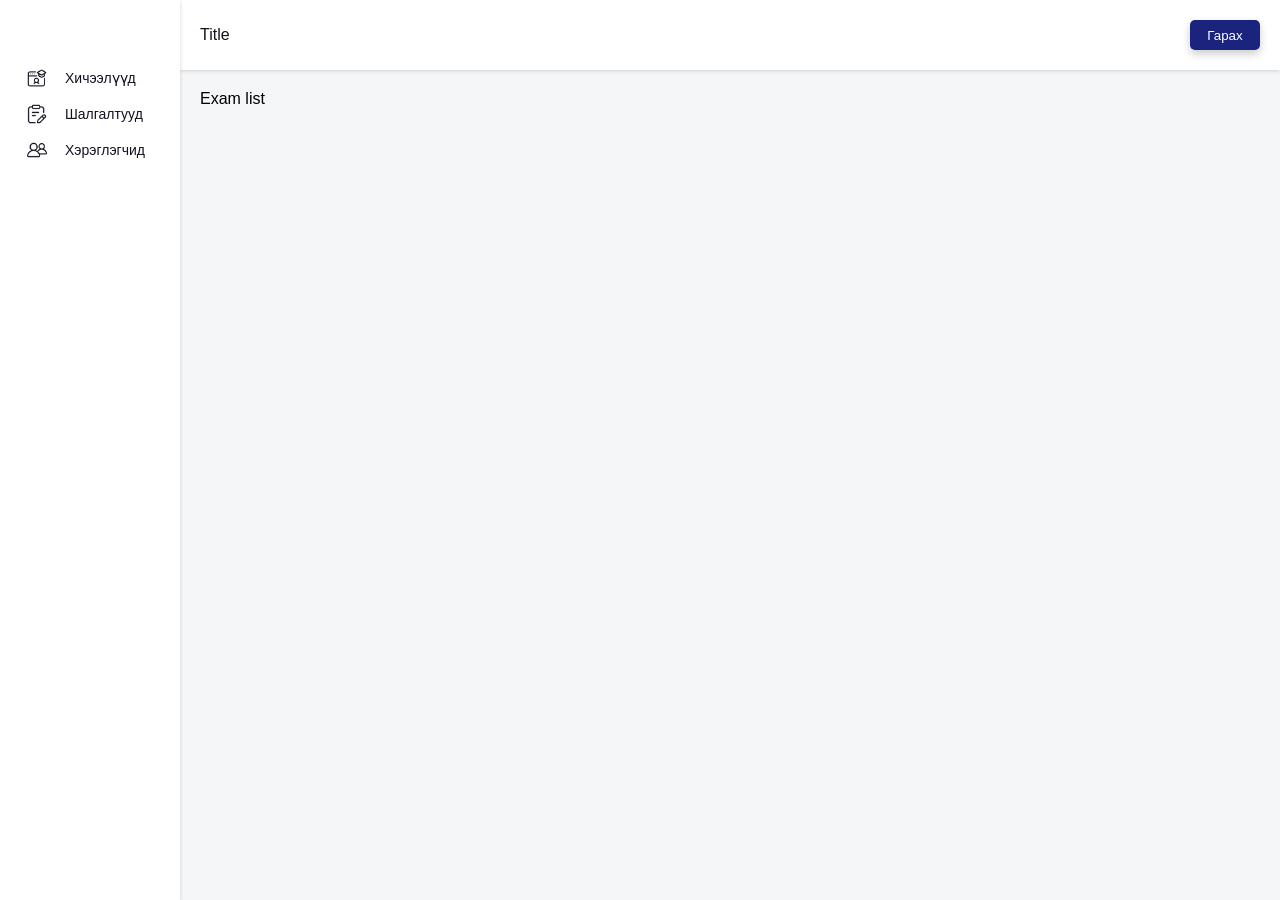
==== exams.html @ 36146d37 "auth and lesson" ====
<!DOCTYPE html>
<html lang="en">

<head>
    <meta charset="UTF-8">
    <meta name="viewport" content="width=device-width, initial-scale=1.0">
    <title>Exam</title>
    <link rel="stylesheet" href="css/style.css">
    <script src="components/footer.js"></script>
    <script src="components/header.js"></script>
    <script src="components/sidenav.js"></script>

    <link rel="stylesheet" href="css/components.css">
    <link rel="stylesheet" href="css/exam.css">

</head>


<body>
    <app-header></app-header>

    <main class="container" id="home-main">
        <p>Exam list</p>
    </main>

    <app-sidenav></app-sidenav>
    <app-footer></app-footer>
    <script src="js/home.js"></script>
    <script src="js/exam.js"></script>

</body>
---- css/style.css ----
* {
    margin: 0;
    padding: 0;
    box-sizing: border-box;
}

html,
body {
    height: 100%;
    /* Important: body must fill viewport */
}

body {
    display: flex;
    flex-direction: column;
    min-height: 100vh;
    font-family: Arial, sans-serif;
    background-color: #f4f6f8;
    color: black
}

header {
    background: #fff;
    color: #121220;
    padding: 20px;
    text-align: center;
    display: flex;
    justify-content: space-between;
    align-items: center;
    margin-left: 180px;
    box-shadow: rgba(0, 0, 0, 0.16) 0px 1px 4px;

}

.header-user-section {
    display: flex;
    flex-direction: row;
    align-items: center;
}

main {
    flex: 1;
    padding: 20px;
    margin-left: 180px;
    border: #eee
}

.container {
    /* background: #fff; */
    margin-bottom: 20px;
    border-bottom-left-radius: 20px;
    border-bottom-right-radius: 20px;
}


.sidenav {
    height: 100%;
    width: 180px;
    position: fixed;
    z-index: 1;
    top: 0;
    left: 0;
    overflow-x: hidden;
    padding: 7px;
    padding-top: 60px;
    box-shadow: rgba(0, 0, 0, 0.16) 0px 1px 4px;
    background: #fff;


}

.sidenav a {
    padding: 10px 10px 10px 10px;
    text-decoration: none;
    font-size: 14px;
    display: block;
    transition: 0.3s;
    color: #121220;
    border-radius: 5px;

    margin-left: 8px;
}

.nav-menu-div {
    display: flex;
    flex-direction: row;
    align-items: center;
    padding-left: 20px;

}

.nav-menu-div:hover {
    color: #121220;
    background-color: white;

}

.icon {
    width: 20px;
    height: 20px;
}

.small-icon {
    width: 15px;
    height: 15px;
}

/* On smaller screens, where height is less than 450px, change the style of the sidenav (less padding and a smaller font size) */
@media screen and (max-height: 450px) {
    .sidenav {
        padding-top: 15px;
    }

    .sidenav a {
        font-size: 18px;
    }
}
---- css/components.css ----
:root {
    --primary-color: #1A237E;
    --secondary-color: #E8EAF6;
    --text-color: #222;
    --background-color: #ffffff;
    --hover-color: #283593
}

.btn {
    width: 70px;
    height: 30px;
    border: none;
    align-items: center;
    color: var(--text-color);
    border-radius: 5px;
    cursor: pointer;
    margin-left: 8px;
}

.btn-primary {
    background-color: var(--primary-color);
    color: white;
    box-shadow: 0 4px 8px rgba(0, 0, 0, 0.2);
}

.btn-secondary {
    background-color: var(--secondary-color);
    color: var(--text-color);
    box-shadow: 0 4px 8px rgba(0, 0, 0, 0.1);
}

.btn-primary:hover {
    background-color: var(--hover-color);
    transform: scale(1.05);
}

.btn-secondary:hover {
    background-color: white;
    color: var(--text-color)
}

.toobar {
    display: flex;
    flex-direction: row;
    width: 100%;
    height: 50px;
    padding: 8px 5px 8px 5px;
    background-color: white;
    color: var(--text-color)
}

#add-lesson-btn {
    width: 80px;
}

.input {
    height: 40px;
    border: none;
    background-color: #f2f2f2;
    padding: 5px;
    border-radius: 5px;
}
.card {
    width: 200px;
    height: 100px;
    display: flex;
    flex-direction: column;
    justify-content: space-between;
    border-radius: 10px;
    box-shadow: 0 4px 8px rgba(0, 0, 0, 0.1);
    background-color: white;
    padding: 10px;
    cursor: pointer;
}

.card:hover {
    background-color: #FAFAFA
;
}
.card a {
    font-size: 12px;
    cursor: pointer;
}

.card a:hover {
    font-weight: bold;
    color: var(--primary-color)
}

.modal-overlay {
    background: rgba(0, 0, 0, 0.2);
    width: 100%;
    height: 100%;
    position: fixed;
    top: 0;
    bottom: 0;
    left: 0;
    right: 0;
    z-index: 2;
}

.modal-wrapper {
    display: flex;
    flex-direction: column;
    align-items: start;
    justify-content: space-between;
    width: 400px;
    height: 200px;
    padding: 15px 15px;
    background: ghostwhite;
    border-radius: 5px;
    position: fixed;
    top: 40%;
    left: 50%;
    transform: translate(-50%, -50%);
}

.modal-body {
    width: 100%;
    display: flex;
    flex-direction: column;
    height: 100%;
    padding: 10px;
}

.modal-footer {
    display: flex;
    flex-direction: row;
    justify-content: end;
    align-items: center;
    width: 100%;
    height: 50px;
}

.open-modal-btn-wrapper {
    position: fixed;
    top: 40%;
    left: 50%;
    transform: translate(-50%, -50%);
}

.close-modal-btn,
.open-modal-btn {
    padding: 8px;
    cursor: pointer;
    border: none;
    background: ghostwhite
}

.close-btn-wrapper {
    width: 100%;
    display: flex;
    flex-direction: row;
    justify-content: right;
}

.hide {
    display: none;
}

h1 {
    text-align: center;
}
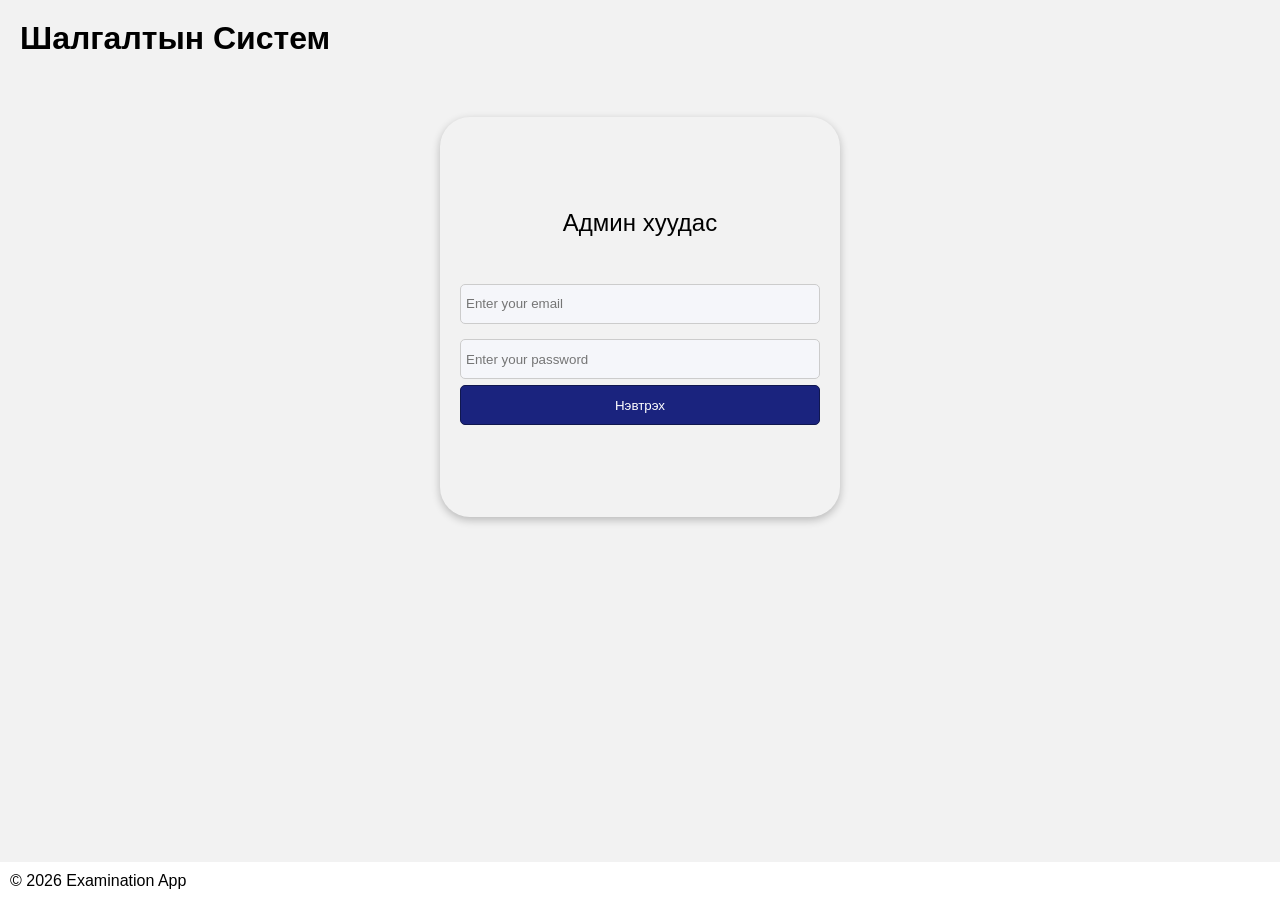
==== commit e0a64d37: "idk" ====
--- a/exams.html
+++ b/exams.html
@@ -20,7 +20,22 @@
     <app-header></app-header>
 
     <main class="container" id="home-main">
-        <p>Exam list</p>
+        <table>
+            <thead>
+                <tr>
+                    <th>Шалгалтын нэр</th>
+                    <th>Хичээлийн нэр</th>
+                    <th>Асуултын тоо</th>
+                    <th>Хугацаа</th>
+                    <th>Хугацаа (Нэгж) </th>
+                    <th>Шалгалт өгсөн тоо </th>
+                </tr>
+            </thead>
+            <tbody id="exams-table-body">
+
+            </tbody>
+
+        </table>
     </main>
 
     <app-sidenav></app-sidenav>
--- a/css/style.css
+++ b/css/style.css
@@ -7,7 +7,6 @@
 html,
 body {
     height: 100%;
-    /* Important: body must fill viewport */
 }
 
 body {
--- a/css/components.css
+++ b/css/components.css
@@ -1,42 +1,75 @@
 :root {
     --primary-color: #1A237E;
-    --secondary-color: #E8EAF6;
-    --text-color: #222;
-    --background-color: #ffffff;
-    --hover-color: #283593
+    --secondary-color: #3949AB;
+    --text-primary-color: #1F2937;
+    --text-secondary-color: #6B7280;
+    --background-color: #F5F6FA;
+    --accent-color: #5C6BC0;
+    --border-color: #E5E7EB;
+    --success-color: #16A34A;
+    --error-color: #DC2626;
+    --warning-color: #F59E0B;
 }
 
 .btn {
-    width: 70px;
+    width: fit-content;
     height: 30px;
     border: none;
+    display: flex;
+    flex-direction: row;
+    justify-content: center;
     align-items: center;
-    color: var(--text-color);
+    color: var(--text-primary-color);
     border-radius: 5px;
     cursor: pointer;
-    margin-left: 8px;
-}
-
+    padding-left: 10px;
+    padding-right: 10px;
+    font-size: 12px;
+}
+
+.btn:not(:first-child) {
+    margin-left: 5px;
+}
+
+.btn:not(:last-child) {
+    margin-left: 5px;
+}
 .btn-primary {
     background-color: var(--primary-color);
     color: white;
-    box-shadow: 0 4px 8px rgba(0, 0, 0, 0.2);
+    border: 1px solid #10174F;
 }
 
 .btn-secondary {
     background-color: var(--secondary-color);
-    color: var(--text-color);
-    box-shadow: 0 4px 8px rgba(0, 0, 0, 0.1);
+    color: white;
+    border: 1px solid #10174F;
+}
+
+.btn-gray {
+    background-color: var(--background-color);
+    border: 1px solid #ccc;
+    color: var(--text-primary-color)
 }
 
 .btn-primary:hover {
-    background-color: var(--hover-color);
     transform: scale(1.05);
 }
 
 .btn-secondary:hover {
-    background-color: white;
-    color: var(--text-color)
+    transform: scale(1.05);
+}
+
+.btn-gray:hover {
+    transform: scale(1.05);
+}
+
+.btn-text:not(:first-child) {
+    margin-left: 5px;
+}
+
+.btn-text:not(:last-child) {
+    margin-left: 5px;
 }
 
 .toobar {
@@ -46,20 +79,31 @@
     height: 50px;
     padding: 8px 5px 8px 5px;
     background-color: white;
-    color: var(--text-color)
+    color: var(--text-primary-color)
 }
 
 #add-lesson-btn {
     width: 80px;
 }
 
+.icon {
+    width: 15px;
+    height: 15px;
+}
+
 .input {
     height: 40px;
-    border: none;
-    background-color: #f2f2f2;
+    border: 1px solid #ccc;
+    background-color: var(--background-color);
     padding: 5px;
     border-radius: 5px;
-}
+    margin-top: 10px;
+}
+
+.input-small {
+    height: 30px;
+}
+
 .card {
     width: 200px;
     height: 100px;
@@ -74,9 +118,9 @@
 }
 
 .card:hover {
-    background-color: #FAFAFA
-;
-}
+    background-color: #FAFAFA;
+}
+
 .card a {
     font-size: 12px;
     cursor: pointer;
@@ -102,12 +146,12 @@
 .modal-wrapper {
     display: flex;
     flex-direction: column;
-    align-items: start;
-    justify-content: space-between;
+    /* align-items: start; */
+    /* justify-content: space-between; */
     width: 400px;
     height: 200px;
     padding: 15px 15px;
-    background: ghostwhite;
+    background-color: #f4f6f8;
     border-radius: 5px;
     position: fixed;
     top: 40%;
@@ -115,6 +159,16 @@
     transform: translate(-50%, -50%);
 }
 
+.modal-header {
+    display: flex;
+    width: 100%;
+    border-bottom: 1px solid #ccc;
+    padding-top: 10px;
+    padding-bottom: 10px;
+    flex-direction: row;
+    justify-content: space-between;
+}
+
 .modal-body {
     width: 100%;
     display: flex;
@@ -130,6 +184,7 @@
     align-items: center;
     width: 100%;
     height: 50px;
+    margin-top: auto;
 }
 
 .open-modal-btn-wrapper {
@@ -162,3 +217,9 @@
     text-align: center;
 }
 
+
+/* flex containers */
+.flex-row {
+    display: flex;
+    flex-direction: row;
+}
--- a/css/exam.css
+++ b/css/exam.css
@@ -0,0 +1,136 @@
+:root {
+    --primary-color: #1A237E;
+    --secondary-color: #3949AB;
+    --text-primary-color: #1F2937;
+    --text-secondary-color: #6B7280;
+    --background-color: #F5F6FA;
+    --accent-color: #5C6BC0;
+    --border-color: #E5E7EB;
+    --success-color: #16A34A;
+    --error-color: #DC2626;
+    --warning-color: #F59E0B;
+}
+
+table {
+    font-family: Arial, Helvetica, sans-serif;
+    border-collapse: collapse;
+    width: 100%;
+    font-size: 14px;
+}
+
+td,
+th {
+    padding: 8px;
+    font-size: 14px;
+}
+
+tr:nth-child(even) {
+    background-color: #f2f2f2;
+}
+
+tr:nth-child(odd) {
+    background-color: #fff;
+}
+
+tr:hover {
+    background-color: #ddd;
+}
+
+tr {
+    border-radius: 5px;
+}
+
+th {
+    padding-top: 10px;
+    padding-bottom: 10px;
+    text-align: left;
+    background-color: #1A237E;
+    color: white;
+    font-size: medium;
+    font-weight: 300;
+}
+
+.container {
+    background-color: white;
+    border-radius: 5px;
+    margin: 10px;
+    margin-left: 190px;
+
+}
+
+
+.questions-table {
+    margin-top: 10px;
+}
+
+.question-modal-wrapper {
+    top: 50%;
+    width: 500px;
+    height: 700px;
+    font-size: 12px
+}
+
+
+.quetion-modal-close-btn {
+    cursor: pointer;
+}
+
+.quetion-modal-close-btn:hover {
+    transform: scale(1.05);
+}
+
+.question-form-input {
+    display: flex;
+    flex-direction: column;
+}
+
+
+.question-form-input div {
+    margin-top: 10px;
+}
+
+
+.question-form-input label {
+    margin-top: 10px;
+}
+
+.question-form-input input {
+    margin-top: 10px;
+}
+
+.question-answers-list {
+    display: flex;
+    flex-direction: column;
+    margin-top: 30px;
+}
+
+.question-answers-list-div {
+    height: 30px;
+    width: 100%;
+    display: flex;
+    flex-direction: row;
+    justify-content: space-between;
+}
+.answer-input {
+    width: 90%;
+}
+.question-remove-btn {
+    display: flex;
+    flex-direction: column;
+    align-items: center;
+    justify-content: center;
+    width: 30px;
+    height: 30px;
+    background-color: #FFCFCF;
+    border-radius: 5px;
+    cursor: pointer
+}
+
+
+.question-table-link-col {
+    font-weight: 500;
+    cursor: pointer;
+}
+.question-table-link-col:hover {
+    color: var(--accent-color)
+}
